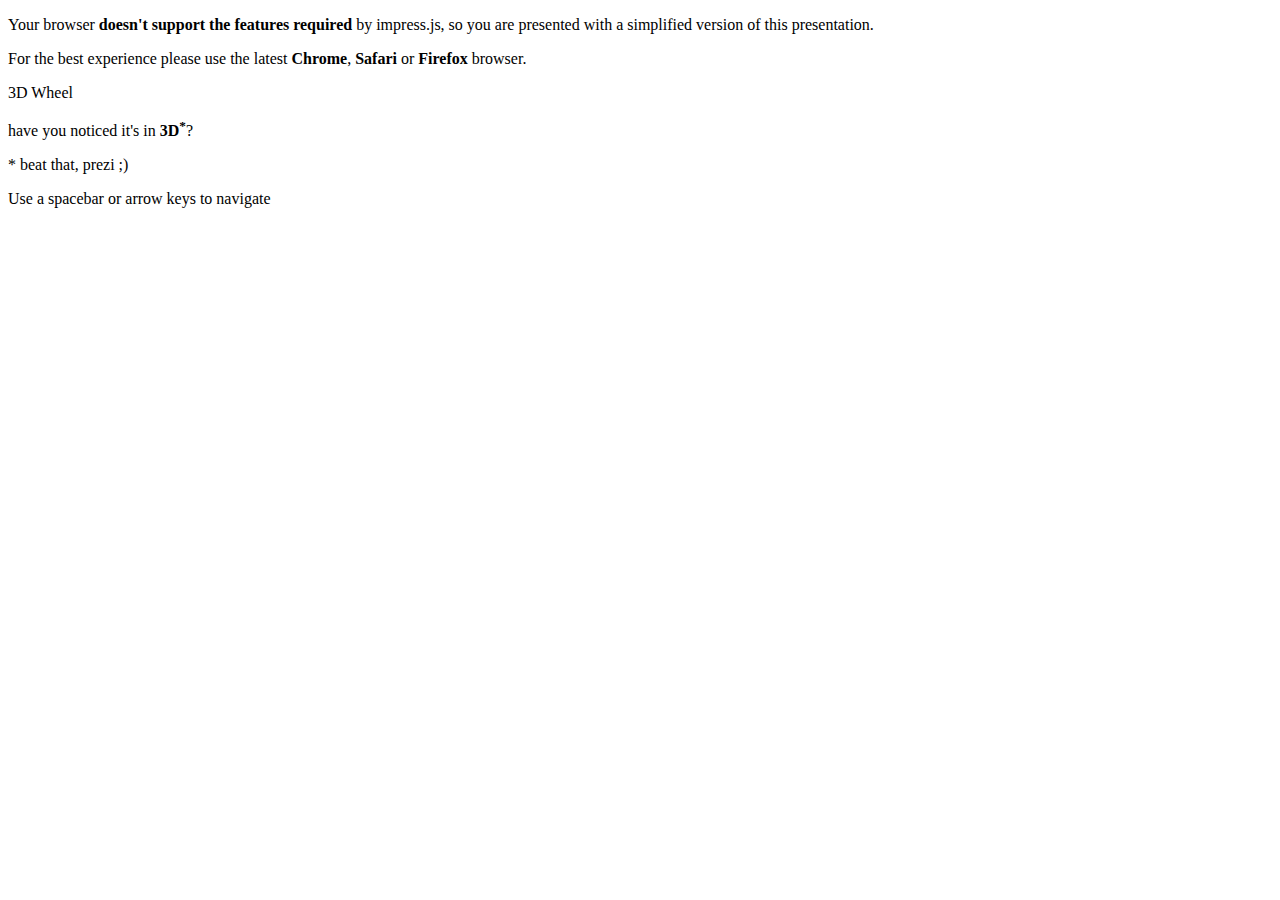
==== 3DWheel.html @ f9074727 "update 3dwheel.html" ====
<!doctype html>

<!--

    Welcome to the light side of the source, young padawan.

    One step closer to learn something interesting you are...

                               ____                  
                            _.' :  `._               
                        .-.'`.  ;   .'`.-.           
               __      / : ___\ ;  /___ ; \      __  
             ,'_ ""=-.:__;".-.";: :".-.":__;.-="" _`,
             :' `.t""=-.. '<@.`;_  ',@:` ..-=""j.' `;
                  `:-.._J '-.-'L__ `-.-' L_..-;'     
                    "-.__ ;  .-"  "-.  : __.-"       
                        L ' /.======.\ ' J           
                         "-.   "__"   .-"            
                        __.l"-:_JL_;-";.__           
                     .-j/'.;  ;""""  / .'\"-.        
                   .' /:`. "-.:     .-" .';  `.      
                .-"  / ;  "-. "-..-" .-"  :    "-.   
             .+"-.  : :      "-.__.-"      ;-._   \  
             ; \  `.; ;                    : : "+. ; 
             :  ;   ; ;                    : ;  : \: 
             ;  :   ; :                    ;:   ;  : 
            : \  ;  :  ;                  : ;  /  :: 
            ;  ; :   ; :                  ;   :   ;: 
            :  :  ;  :  ;                : :  ;  : ; 
            ;\    :   ; :                ; ;     ; ; 
            : `."-;   :  ;              :  ;    /  ; 
             ;    -:   ; :              ;  : .-"   : 
             :\     \  :  ;            : \.-"      : 
              ;`.    \  ; :            ;.'_..-=  / ; 
              :  "-.  "-:  ;          :/."      .'  :
               \         \ :          ;/  __        :
                \       .-`.\        /t-""  ":-+.   :
                 `.  .-"    `l    __/ /`. :  ; ; \  ;
                   \   .-" .-"-.-"  .' .'j \  /   ;/ 
                    \ / .-"   /.     .'.' ;_:'    ;  
                     :-""-.`./-.'     /    `.___.'   
                           \ `t  ._  /               
                            "-.t-._:'                

-->

<!--
    
    So you'd like to know how to use impress.js?
    
    You've made the first, very important step: you're reading the source code.
    And that's how impress.js presentations are built-- with HTML and CSS code.
    
    Believe me, you need quite decent HTML and CSS skills to be able to use impress.js effectively.
    And what is even more important is that you need to be a designer too, because there are no default
    styles for impress.js presentations and there is no default or automatic layout for them.
    
    You need to design and build it by hand.
    
    So...
    
    Would you still like to know how to use impress.js?
    
-->

<html lang="en">
<head>
    <meta charset="utf-8" />
    <meta name="viewport" content="width=1024" />
    <meta name="apple-mobile-web-app-capable" content="yes" />
    <title>impress.js | presentation tool based on the power of CSS3 transforms and transitions in modern browsers | by Bartek Szopka @bartaz</title>
    
    <meta name="description" content="impress.js is a presentation tool based on the power of CSS3 transforms and transitions in modern browsers and inspired by the idea behind prezi.com." />
    <meta name="author" content="Bartek Szopka" />

    <link href="http://fonts.googleapis.com/css?family=Open+Sans:regular,semibold,italic,italicsemibold|PT+Sans:400,700,400italic,700italic|PT+Serif:400,700,400italic,700italic" rel="stylesheet" />

    <!--
        
        Impress.js doesn't depend on any external stylesheet. Script adds all styles it needs for
        presentation to work.
        
        This style below contains styles only for demo presentation. Browse it to see how impress.js
        classes are used to style presentation steps, or how to apply fallback styles, but I don't want
        you to use them directly in your presentation.
        
        Be creative, build your own. We don't really want all impress.js presentations to look the same,
        do we?
        
        When creating your own presentation get rid of this file. Start from scratch, it's fun!
        
    -->
    <link href="css/impress-demo.css" rel="stylesheet" />
    
    <link rel="shortcut icon" href="favicon.png" />
    <link rel="apple-touch-icon" href="apple-touch-icon.png" />
</head>
<body class="impress-not-supported">
<div class="fallback-message">
    <p>Your browser <b>doesn't support the features required</b> by impress.js, so you are presented with a simplified version of this presentation.</p>
    <p>For the best experience please use the latest <b>Chrome</b>, <b>Safari</b> or <b>Firefox</b> browser.</p>
</div>
<div id="impress">
<div id="intro" class="step slide">
 <p>3D Wheel</p>
</div>

<div id="impress">
    <div id="its-in-3d" class="step" data-x="6200" data-y="4300" data-z="-100" data-rotate-x="-40" data-rotate-y="10" data-scale="2">
        <p><span class="have">have</span> <span class="you">you</span> <span class="noticed">noticed</span> <span class="its">it's</span> <span class="in">in</span> <b>3D<sup>*</sup></b>?</p>
        <span class="footnote">* beat that, prezi ;)</span>
    </div>


    <!--
        
        And the last one shows full power and flexibility of impress.js.
        
        You can not only position element in 3D, but also rotate it around any axis.
        So this one here will get rotated by -40 degrees (40 degrees anticlockwise) around X axis and
        10 degrees (clockwise) around Y axis.
        
        You can of course rotate it around Z axis with `data-rotate-z` - it has exactly the same effect
        as `data-rotate` (these two are basically aliases).
        
    -->


    <!--
        
        So to make a summary of all the possible attributes used to position presentation steps, we have:
        
        * `data-x`, `data-y`, `data-z` - they define the position of **the center** of step element on
            the canvas in pixels; their default value is 0;
        * `data-rotate-x`, `data-rotate-y`, 'data-rotate-z`, `data-rotate` - they define the rotation of
            the element around given axis in degrees; their default value is 0; `data-rotate` and `data-rotate-z`
            are exactly the same;
        * `data-scale` - defines the scale of step element; default value is 1
        
        These values are used by impress.js in CSS transformation functions, so for more information consult
        CSS transfrom docs: https://developer.mozilla.org/en/CSS/transform
        
    -->
    <div id="overview" class="step" data-x="3000" data-y="1500" data-scale="10">
    </div>

</div>

<!--
    
    Hint is not related to impress.js in any way.
    
    But it can show you how to use impress.js features in creative way.
    
    When the presentation step is shown (selected) its element gets the class of "active" and the body element
    gets the class based on active step id `impress-on-ID` (where ID is the step's id)... It may not be
    so clear because of all these "ids" in previous sentence, so for example when the first step (the one with
    the id of `bored`) is active, body element gets a class of `impress-on-bored`.
    
    This class is used by this hint below. Check CSS file to see how it's shown with delayed CSS animation when
    the first step of presentation is visible for a couple of seconds.
    
    ...
    
    And when it comes to this piece of JavaScript below ... kids, don't do this at home ;)
    It's just a quick and dirty workaround to get different hint text for touch devices.
    In a real world it should be at least placed in separate JS file ... and the touch content should be
    probably just hidden somewhere in HTML - not hard-coded in the script.
    
    Just sayin' ;)
    
-->
<div class="hint">
    <p>Use a spacebar or arrow keys to navigate</p>
</div>
<script>
if ("ontouchstart" in document.documentElement) { 
    document.querySelector(".hint").innerHTML = "<p>Tap on the left or right to navigate</p>";
}
</script>

<!--
    
    Last, but not least.
    
    To make all described above really work, you need to include impress.js in the page.
    I strongly encourage to minify it first.
    
    In here I just include full source of the script to make it more readable.
    
    You also need to call a `impress().init()` function to initialize impress.js presentation.
    And you should do it in the end of your document. Not only because it's a good practice, but also
    because it should be done when the whole document is ready.
    Of course you can wrap it in any kind of "DOM ready" event, but I was too lazy to do so ;)
    
-->
<script src="js/impress.js"></script>
<script>impress().init();</script>

<!--
    
    The `impress()` function also gives you access to the API that controls the presentation.
    
    Just store the result of the call:
    
        var api = impress();
    
    and you will get three functions you can call:
    
        `api.init()` - initializes the presentation,
        `api.next()` - moves to next step of the presentation,
        `api.prev()` - moves to previous step of the presentation,
        `api.goto( idx | id | element, [duration] )` - moves the presentation to the step given by its index number
                id or the DOM element; second parameter can be used to define duration of the transition in ms,
                but it's optional - if not provided default transition duration for the presentation will be used.
    
    You can also simply call `impress()` again to get the API, so `impress().next()` is also allowed.
    Don't worry, it wont initialize the presentation again.
    
    For some example uses of this API check the last part of the source of impress.js where the API
    is used in event handlers.
    
-->

</body>
</html>
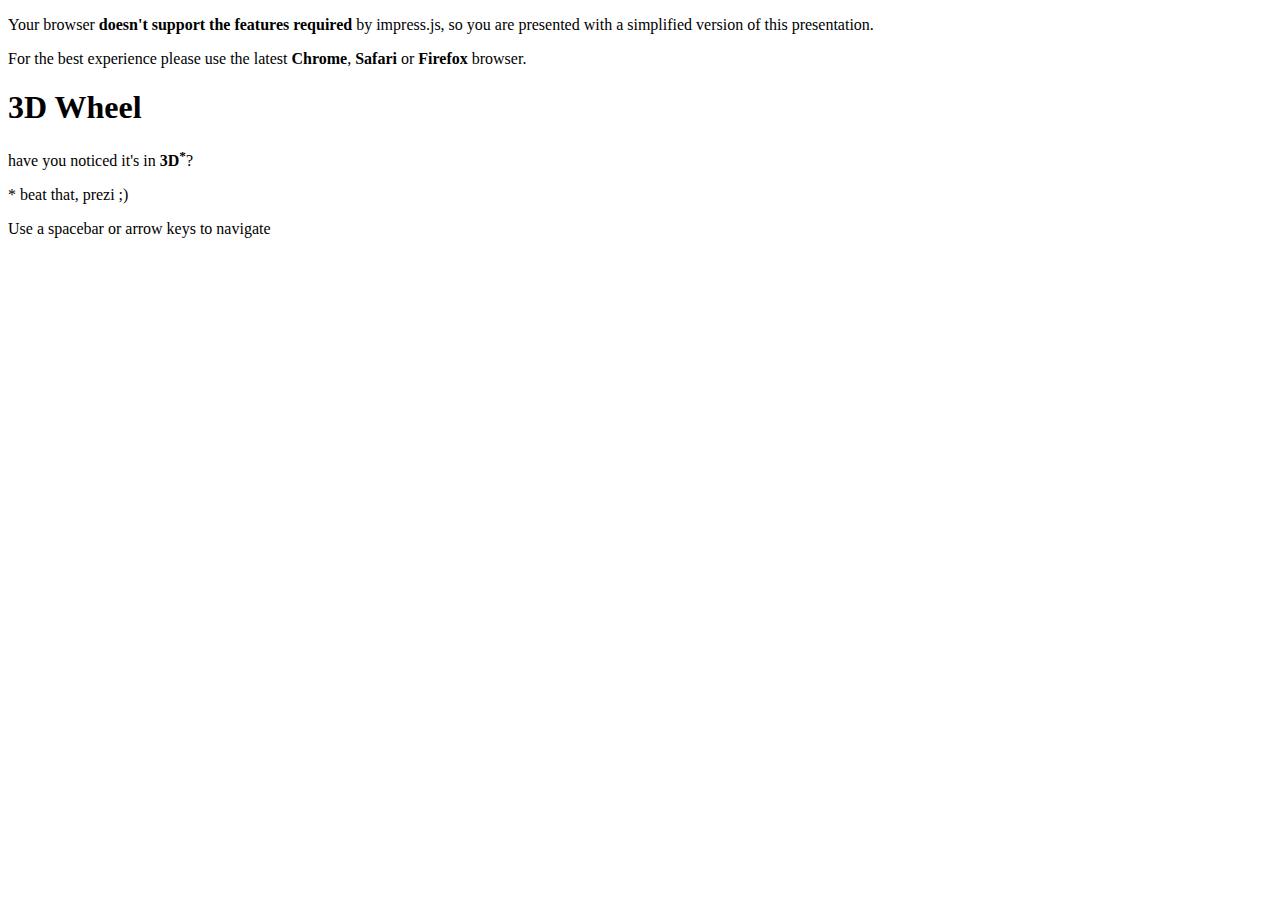
==== commit 545bd0b4: "Update 3DWheel.html" ====
--- a/3DWheel.html
+++ b/3DWheel.html
@@ -1,95 +1,15 @@
 <!doctype html>
-
-<!--
-
-    Welcome to the light side of the source, young padawan.
-
-    One step closer to learn something interesting you are...
-
-                               ____                  
-                            _.' :  `._               
-                        .-.'`.  ;   .'`.-.           
-               __      / : ___\ ;  /___ ; \      __  
-             ,'_ ""=-.:__;".-.";: :".-.":__;.-="" _`,
-             :' `.t""=-.. '<@.`;_  ',@:` ..-=""j.' `;
-                  `:-.._J '-.-'L__ `-.-' L_..-;'     
-                    "-.__ ;  .-"  "-.  : __.-"       
-                        L ' /.======.\ ' J           
-                         "-.   "__"   .-"            
-                        __.l"-:_JL_;-";.__           
-                     .-j/'.;  ;""""  / .'\"-.        
-                   .' /:`. "-.:     .-" .';  `.      
-                .-"  / ;  "-. "-..-" .-"  :    "-.   
-             .+"-.  : :      "-.__.-"      ;-._   \  
-             ; \  `.; ;                    : : "+. ; 
-             :  ;   ; ;                    : ;  : \: 
-             ;  :   ; :                    ;:   ;  : 
-            : \  ;  :  ;                  : ;  /  :: 
-            ;  ; :   ; :                  ;   :   ;: 
-            :  :  ;  :  ;                : :  ;  : ; 
-            ;\    :   ; :                ; ;     ; ; 
-            : `."-;   :  ;              :  ;    /  ; 
-             ;    -:   ; :              ;  : .-"   : 
-             :\     \  :  ;            : \.-"      : 
-              ;`.    \  ; :            ;.'_..-=  / ; 
-              :  "-.  "-:  ;          :/."      .'  :
-               \         \ :          ;/  __        :
-                \       .-`.\        /t-""  ":-+.   :
-                 `.  .-"    `l    __/ /`. :  ; ; \  ;
-                   \   .-" .-"-.-"  .' .'j \  /   ;/ 
-                    \ / .-"   /.     .'.' ;_:'    ;  
-                     :-""-.`./-.'     /    `.___.'   
-                           \ `t  ._  /               
-                            "-.t-._:'                
-
--->
-
-<!--
-    
-    So you'd like to know how to use impress.js?
-    
-    You've made the first, very important step: you're reading the source code.
-    And that's how impress.js presentations are built-- with HTML and CSS code.
-    
-    Believe me, you need quite decent HTML and CSS skills to be able to use impress.js effectively.
-    And what is even more important is that you need to be a designer too, because there are no default
-    styles for impress.js presentations and there is no default or automatic layout for them.
-    
-    You need to design and build it by hand.
-    
-    So...
-    
-    Would you still like to know how to use impress.js?
-    
--->
-
 <html lang="en">
 <head>
     <meta charset="utf-8" />
     <meta name="viewport" content="width=1024" />
     <meta name="apple-mobile-web-app-capable" content="yes" />
-    <title>impress.js | presentation tool based on the power of CSS3 transforms and transitions in modern browsers | by Bartek Szopka @bartaz</title>
+    <title>3D Wheel | impress.js</title>
     
     <meta name="description" content="impress.js is a presentation tool based on the power of CSS3 transforms and transitions in modern browsers and inspired by the idea behind prezi.com." />
     <meta name="author" content="Bartek Szopka" />
 
     <link href="http://fonts.googleapis.com/css?family=Open+Sans:regular,semibold,italic,italicsemibold|PT+Sans:400,700,400italic,700italic|PT+Serif:400,700,400italic,700italic" rel="stylesheet" />
-
-    <!--
-        
-        Impress.js doesn't depend on any external stylesheet. Script adds all styles it needs for
-        presentation to work.
-        
-        This style below contains styles only for demo presentation. Browse it to see how impress.js
-        classes are used to style presentation steps, or how to apply fallback styles, but I don't want
-        you to use them directly in your presentation.
-        
-        Be creative, build your own. We don't really want all impress.js presentations to look the same,
-        do we?
-        
-        When creating your own presentation get rid of this file. Start from scratch, it's fun!
-        
-    -->
     <link href="css/impress-demo.css" rel="stylesheet" />
     
     <link rel="shortcut icon" href="favicon.png" />
@@ -102,31 +22,17 @@
 </div>
 <div id="impress">
 <div id="intro" class="step slide">
- <p>3D Wheel</p>
+ <h1>3D Wheel</h1>
 </div>
 
 <div id="impress">
-    <div id="its-in-3d" class="step" data-x="6200" data-y="4300" data-z="-100" data-rotate-x="-40" data-rotate-y="10" data-scale="2">
+    <div id="its-in-3d" class="step" data-x="900" data-y="900" data-z="-100" data-rotate-x="-40" data-rotate-y="10" data-scale="2">
         <p><span class="have">have</span> <span class="you">you</span> <span class="noticed">noticed</span> <span class="its">it's</span> <span class="in">in</span> <b>3D<sup>*</sup></b>?</p>
         <span class="footnote">* beat that, prezi ;)</span>
     </div>
 
 
-    <!--
-        
-        And the last one shows full power and flexibility of impress.js.
-        
-        You can not only position element in 3D, but also rotate it around any axis.
-        So this one here will get rotated by -40 degrees (40 degrees anticlockwise) around X axis and
-        10 degrees (clockwise) around Y axis.
-        
-        You can of course rotate it around Z axis with `data-rotate-z` - it has exactly the same effect
-        as `data-rotate` (these two are basically aliases).
-        
-    -->
-
-
-    <!--
+     <!--
         
         So to make a summary of all the possible attributes used to position presentation steps, we have:
         
@@ -145,31 +51,6 @@
     </div>
 
 </div>
-
-<!--
-    
-    Hint is not related to impress.js in any way.
-    
-    But it can show you how to use impress.js features in creative way.
-    
-    When the presentation step is shown (selected) its element gets the class of "active" and the body element
-    gets the class based on active step id `impress-on-ID` (where ID is the step's id)... It may not be
-    so clear because of all these "ids" in previous sentence, so for example when the first step (the one with
-    the id of `bored`) is active, body element gets a class of `impress-on-bored`.
-    
-    This class is used by this hint below. Check CSS file to see how it's shown with delayed CSS animation when
-    the first step of presentation is visible for a couple of seconds.
-    
-    ...
-    
-    And when it comes to this piece of JavaScript below ... kids, don't do this at home ;)
-    It's just a quick and dirty workaround to get different hint text for touch devices.
-    In a real world it should be at least placed in separate JS file ... and the touch content should be
-    probably just hidden somewhere in HTML - not hard-coded in the script.
-    
-    Just sayin' ;)
-    
--->
 <div class="hint">
     <p>Use a spacebar or arrow keys to navigate</p>
 </div>
@@ -178,22 +59,6 @@
     document.querySelector(".hint").innerHTML = "<p>Tap on the left or right to navigate</p>";
 }
 </script>
-
-<!--
-    
-    Last, but not least.
-    
-    To make all described above really work, you need to include impress.js in the page.
-    I strongly encourage to minify it first.
-    
-    In here I just include full source of the script to make it more readable.
-    
-    You also need to call a `impress().init()` function to initialize impress.js presentation.
-    And you should do it in the end of your document. Not only because it's a good practice, but also
-    because it should be done when the whole document is ready.
-    Of course you can wrap it in any kind of "DOM ready" event, but I was too lazy to do so ;)
-    
--->
 <script src="js/impress.js"></script>
 <script>impress().init();</script>
 
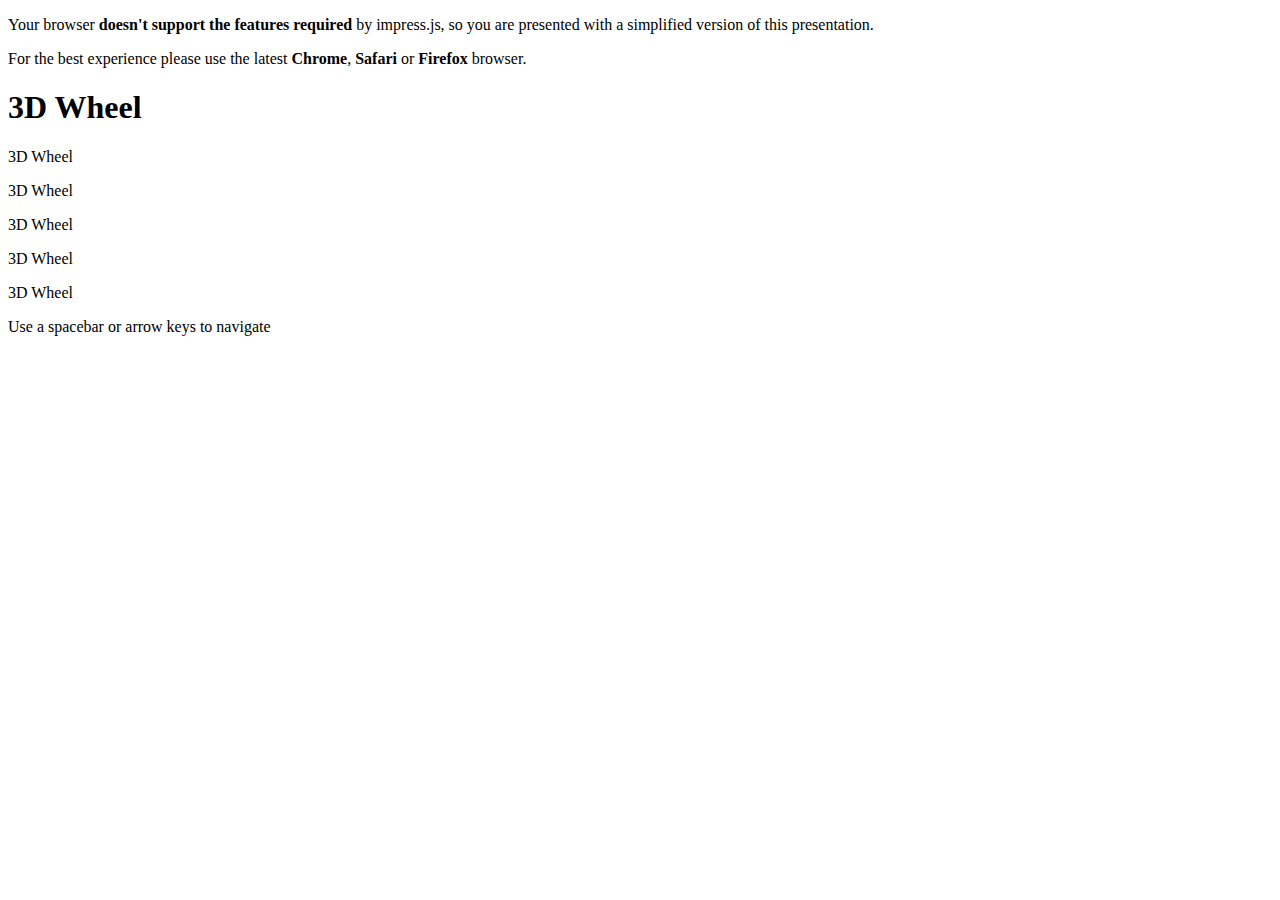
==== commit 0ecf19d7: "Update 3DWheel.html" ====
--- a/3DWheel.html
+++ b/3DWheel.html
@@ -26,11 +26,26 @@
 </div>
 
 <div id="impress">
-    <div id="its-in-3d" class="step" data-x="900" data-y="900" data-z="-100" data-rotate-x="-40" data-rotate-y="10" data-scale="2">
-        <p><span class="have">have</span> <span class="you">you</span> <span class="noticed">noticed</span> <span class="its">it's</span> <span class="in">in</span> <b>3D<sup>*</sup></b>?</p>
-        <span class="footnote">* beat that, prezi ;)</span>
+    <div id="its-in-3d" class="step" data-x="50" data-y="0" data-z="-900" data-rotate-x="0" data-rotate-y="0" data-scale="2">
+        <p>3D Wheel</p>
+  </div>
+
+<div id="impress">
+    <div id="its-in-3d" class="step" data-x="100" data-y="100" data-z="-1000" data-rotate-x="0" data-rotate-y="0" data-scale="2">
+        <p>3D Wheel</p>
     </div>
-
+<div id="impress">
+    <div id="its-in-3d" class="step" data-x="200" data-y="200" data-z="-1100" data-rotate-x="0" data-rotate-y="0" data-scale="2">
+        <p>3D Wheel</p>
+    </div>
+<div id="impress">
+    <div id="its-in-3d" class="step" data-x="300" data-y="300" data-z="-1200" data-rotate-x="0" data-rotate-y="0" data-scale="2">
+        <p>3D Wheel</p>
+    </div>
+<div id="impress">
+    <div id="its-in-3d" class="step" data-x="400" data-y="400" data-z="-1300" data-rotate-x="0" data-rotate-y="0" data-scale="2">
+        <p>3D Wheel</p>
+    </div>
 
      <!--
         
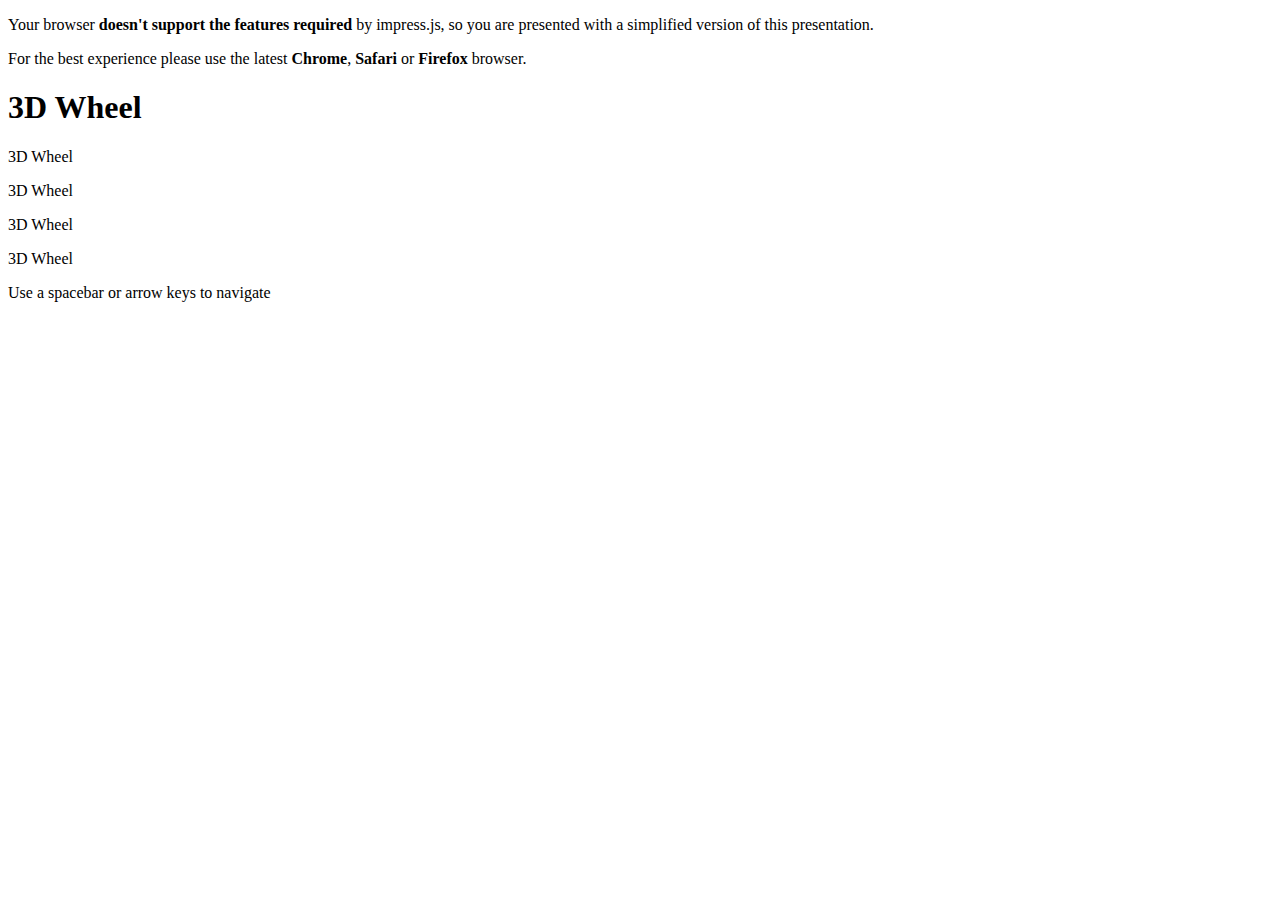
==== commit 08b55033: "Update 3DWheel.html" ====
--- a/3DWheel.html
+++ b/3DWheel.html
@@ -26,24 +26,19 @@
 </div>
 
 <div id="impress">
-    <div id="its-in-3d" class="step" data-x="50" data-y="0" data-z="-900" data-rotate-x="0" data-rotate-y="0" data-scale="2">
-        <p>3D Wheel</p>
-  </div>
-
-<div id="impress">
     <div id="its-in-3d" class="step" data-x="100" data-y="100" data-z="-1000" data-rotate-x="0" data-rotate-y="0" data-scale="2">
         <p>3D Wheel</p>
     </div>
 <div id="impress">
-    <div id="its-in-3d" class="step" data-x="200" data-y="200" data-z="-1100" data-rotate-x="0" data-rotate-y="0" data-scale="2">
+    <div id="its-in-3d" class="step" data-x="200" data-y="200" data-z="-1100" data-rotate-x="10" data-rotate-y="10" data-scale="2">
         <p>3D Wheel</p>
     </div>
 <div id="impress">
-    <div id="its-in-3d" class="step" data-x="300" data-y="300" data-z="-1200" data-rotate-x="0" data-rotate-y="0" data-scale="2">
+    <div id="its-in-3d" class="step" data-x="300" data-y="300" data-z="-1200" data-rotate-x="20" data-rotate-y="20" data-scale="2">
         <p>3D Wheel</p>
     </div>
 <div id="impress">
-    <div id="its-in-3d" class="step" data-x="400" data-y="400" data-z="-1300" data-rotate-x="0" data-rotate-y="0" data-scale="2">
+    <div id="its-in-3d" class="step" data-x="400" data-y="400" data-z="-1300" data-rotate-x="30" data-rotate-y="30" data-scale="2">
         <p>3D Wheel</p>
     </div>
 
